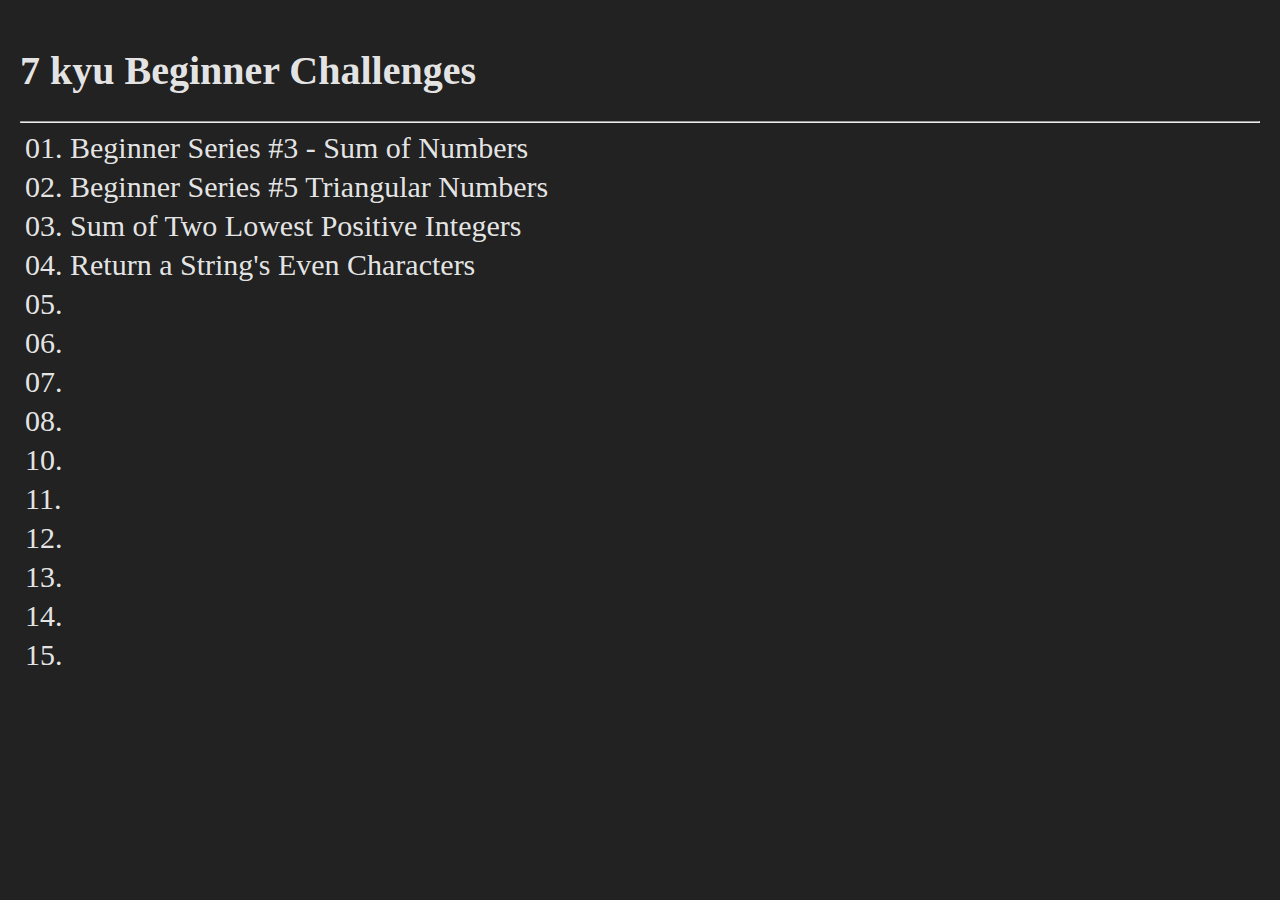
==== 7.1 Beginner/index.html @ 0872efd7 "Added 7kyu Beg: Return a String's Even Characters" ====
<!DOCTYPE html>
<html lang="en">
<head>
  <meta charset="UTF-8">
  <meta name="viewport" content="width=device-width, initial-scale=1.0">
  <style>
    body {
      margin: 0px;
      padding: 20px;
      background: #222;
      color: rgba(255, 255, 255, 0.9);
      font-family: "Klinic Slab";
    }
    h1 {
      font-size: 40px;
    }
    a {
      font-size: 30px;
      text-decoration: none;
      color: rgba(255, 255, 255, 0.9);
      display: block;
      margin: 5px 5px;
    }
    a:hover {
      color: rgba(245, 133, 118, 0.8);
    }
  </style>
  <title>7 kyu Beginner Challenges</title>
</head>
<body>
  <h1>7 kyu Beginner Challenges</h1>
  <hr>
  <a href="https://www.codewars.com/kata/55f2b110f61eb01779000053" target="_blank">01. Beginner Series #3 - Sum of Numbers</a>
  <a href="https://www.codewars.com/kata/56d0a591c6c8b466ca00118b" target="_blank">02. Beginner Series #5 Triangular Numbers</a>
  <a href="https://www.codewars.com/kata/558fc85d8fd1938afb000014" target="_blank">03. Sum of Two Lowest Positive Integers</a>
  <a href="https://www.codewars.com/kata/566044325f8fddc1c000002c" target="_blank">04. Return a String's Even Characters</a>
  <a href="" target="_blank">05. </a>
  <a href="" target="_blank">06. </a>
  <a href="" target="_blank">07. </a>
  <a href="" target="_blank">08. </a>
  <a href="" target="_blank">10. </a>
  <a href="" target="_blank">11. </a>
  <a href="" target="_blank">12. </a>
  <a href="" target="_blank">13. </a>
  <a href="" target="_blank">14. </a>
  <a href="" target="_blank">15. </a>

  <script src="script.js"></script>
</body>
</html>
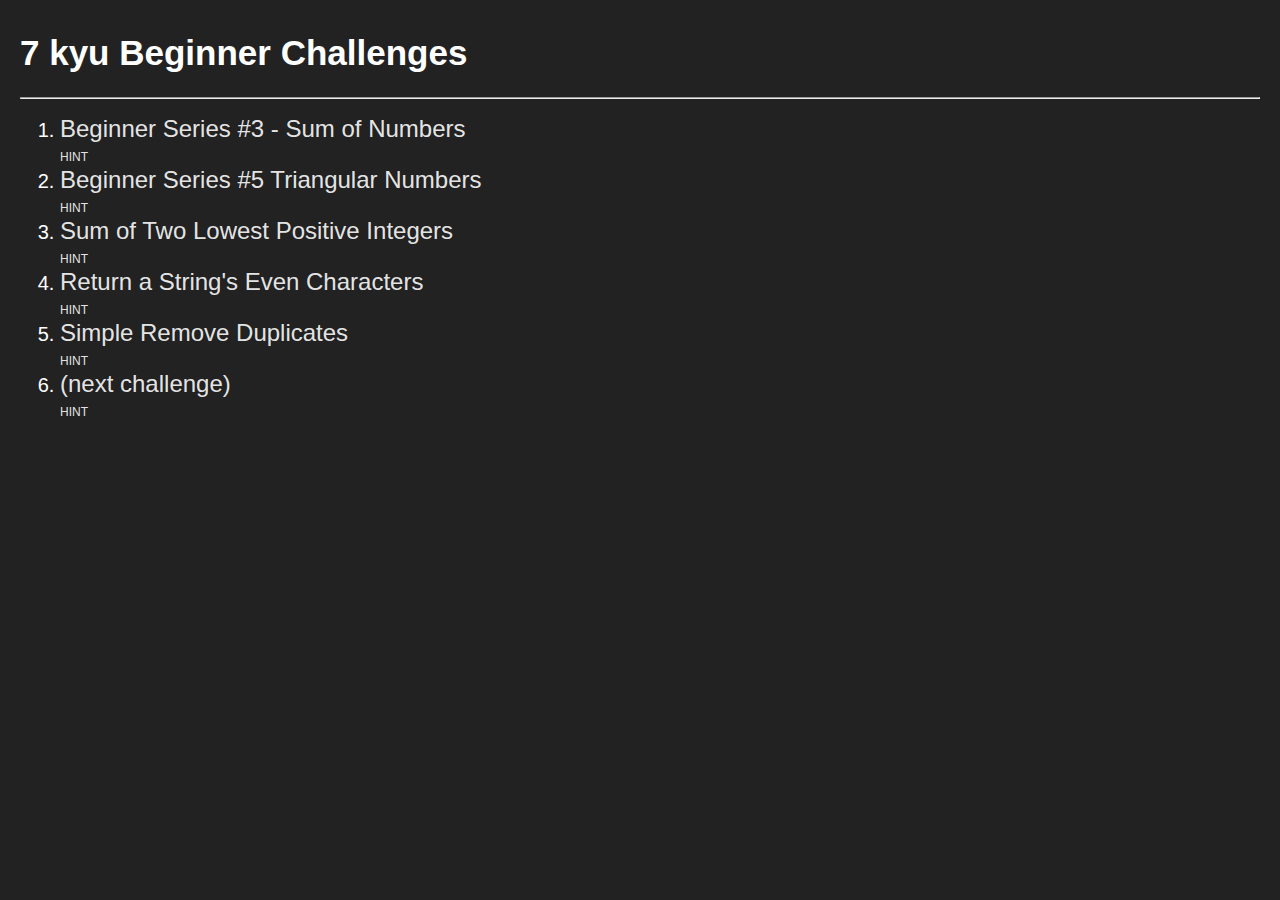
==== commit 4c2626e3: "Added 7kyu Beg: Simple Remove Duplicates" ====
--- a/7.1 Beginner/index.html
+++ b/7.1 Beginner/index.html
@@ -1,50 +1,79 @@
-<!DOCTYPE html>
-<html lang="en">
-<head>
-  <meta charset="UTF-8">
-  <meta name="viewport" content="width=device-width, initial-scale=1.0">
-  <style>
-    body {
-      margin: 0px;
-      padding: 20px;
-      background: #222;
-      color: rgba(255, 255, 255, 0.9);
-      font-family: "Klinic Slab";
-    }
-    h1 {
-      font-size: 40px;
-    }
-    a {
-      font-size: 30px;
-      text-decoration: none;
-      color: rgba(255, 255, 255, 0.9);
-      display: block;
-      margin: 5px 5px;
-    }
-    a:hover {
-      color: rgba(245, 133, 118, 0.8);
-    }
-  </style>
-  <title>7 kyu Beginner Challenges</title>
-</head>
-<body>
-  <h1>7 kyu Beginner Challenges</h1>
-  <hr>
-  <a href="https://www.codewars.com/kata/55f2b110f61eb01779000053" target="_blank">01. Beginner Series #3 - Sum of Numbers</a>
-  <a href="https://www.codewars.com/kata/56d0a591c6c8b466ca00118b" target="_blank">02. Beginner Series #5 Triangular Numbers</a>
-  <a href="https://www.codewars.com/kata/558fc85d8fd1938afb000014" target="_blank">03. Sum of Two Lowest Positive Integers</a>
-  <a href="https://www.codewars.com/kata/566044325f8fddc1c000002c" target="_blank">04. Return a String's Even Characters</a>
-  <a href="" target="_blank">05. </a>
-  <a href="" target="_blank">06. </a>
-  <a href="" target="_blank">07. </a>
-  <a href="" target="_blank">08. </a>
-  <a href="" target="_blank">10. </a>
-  <a href="" target="_blank">11. </a>
-  <a href="" target="_blank">12. </a>
-  <a href="" target="_blank">13. </a>
-  <a href="" target="_blank">14. </a>
-  <a href="" target="_blank">15. </a>
-
-  <script src="script.js"></script>
-</body>
+<!DOCTYPE html>
+<html lang="en">
+<head>
+  <meta charset="UTF-8">
+  <meta name="viewport" content="width=device-width, initial-scale=1.0">
+  <style>
+
+    body {
+      margin: 0px;
+      padding: 10px 20px;
+      background: #222;
+      color: white;
+      font-family: "Lato", sans-serif;
+    }
+    h1 {
+      font-size: 35px;
+    }
+    li {
+      font-size: 20px;
+    }
+    .main {
+      font-size: 24px;
+      text-decoration: none;
+      color: rgba(255, 255, 255, 0.9);
+      display: block;
+      margin: 0px;
+      transition: color 150ms;
+    }
+    .main:hover {
+      color: rgba(245, 133, 118, 0.8);
+    }
+    li a {
+      margin: 0px;
+      padding: 0px;
+      font-size: 12px;
+      color: rgba(255, 255, 255, 0.9);
+      text-decoration: none;
+      transition: color 150ms;
+    }
+    li a:hover {
+      color: rgba(255, 130, 130, 0.8);
+    }
+
+  </style>
+  <title>7 kyu Beginner Challenges</title>
+</head>
+<body>
+  <h1>7 kyu Beginner Challenges</h1>
+  <hr>
+  <ol>
+    <li>
+      <a href="https://www.codewars.com/kata/55f2b110f61eb01779000053" target="_blank" class="main">Beginner Series #3 - Sum of Numbers</a>
+      <a href="about:blank" target="_blank">HINT</a>
+    </li>
+    <li>
+      <a href="https://www.codewars.com/kata/56d0a591c6c8b466ca00118b" target="_blank" class="main">Beginner Series #5 Triangular Numbers</a>
+      <a href="about:blank" target="_blank">HINT</a>
+    </li>
+    <li>
+      <a href="https://www.codewars.com/kata/558fc85d8fd1938afb000014" target="_blank" class="main">Sum of Two Lowest Positive Integers</a>
+      <a href="about:blank" target="_blank">HINT</a>
+    </li>
+    <li>
+      <a href="https://www.codewars.com/kata/566044325f8fddc1c000002c" target="_blank" class="main">Return a String's Even Characters</a>
+      <a href="about:blank" target="_blank">HINT</a>
+    </li>
+    <li>
+      <a href="https://www.codewars.com/kata/5ba38ba180824a86850000f7" target="_blank" class="main">Simple Remove Duplicates</a>
+      <a href="about:blank" target="_blank">HINT</a>
+    </li>
+    <li>
+      <a href="about:blank" target="_blank" class="main">(next challenge)</a>
+      <a href="about:blank" target="_blank">HINT</a>
+    </li>
+  </ol>
+
+  <script src="script.js"></script>
+</body>
 </html>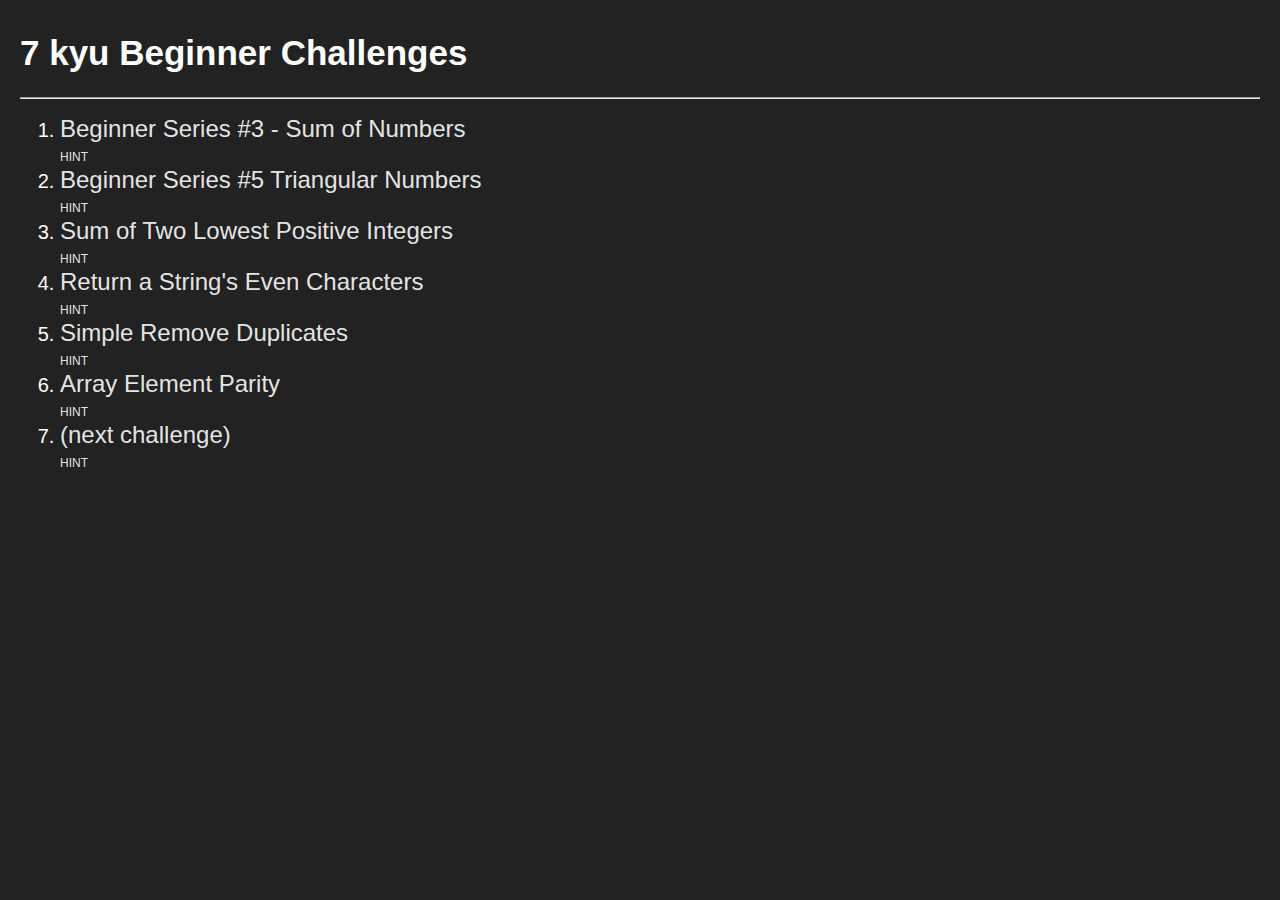
==== commit 17eba4da: "Added 7kyu Beg: Array Element Parity" ====
--- a/7.1 Beginner/index.html
+++ b/7.1 Beginner/index.html
@@ -66,7 +66,11 @@
     </li>
     <li>
       <a href="https://www.codewars.com/kata/5ba38ba180824a86850000f7" target="_blank" class="main">Simple Remove Duplicates</a>
-      <a href="about:blank" target="_blank">HINT</a>
+      <a href="https://developer.mozilla.org/en-US/docs/Web/JavaScript/Reference/Global_Objects/Array/lastIndexOf" target="_blank">HINT</a>
+    </li>
+    <li>
+      <a href="https://www.codewars.com/kata/5a092d9e46d843b9db000064" target="_blank" class="main">Array Element Parity</a>
+      <a href="https://developer.mozilla.org/en-US/docs/Web/JavaScript/Reference/Global_Objects/Array/find" target="_blank">HINT</a>
     </li>
     <li>
       <a href="about:blank" target="_blank" class="main">(next challenge)</a>
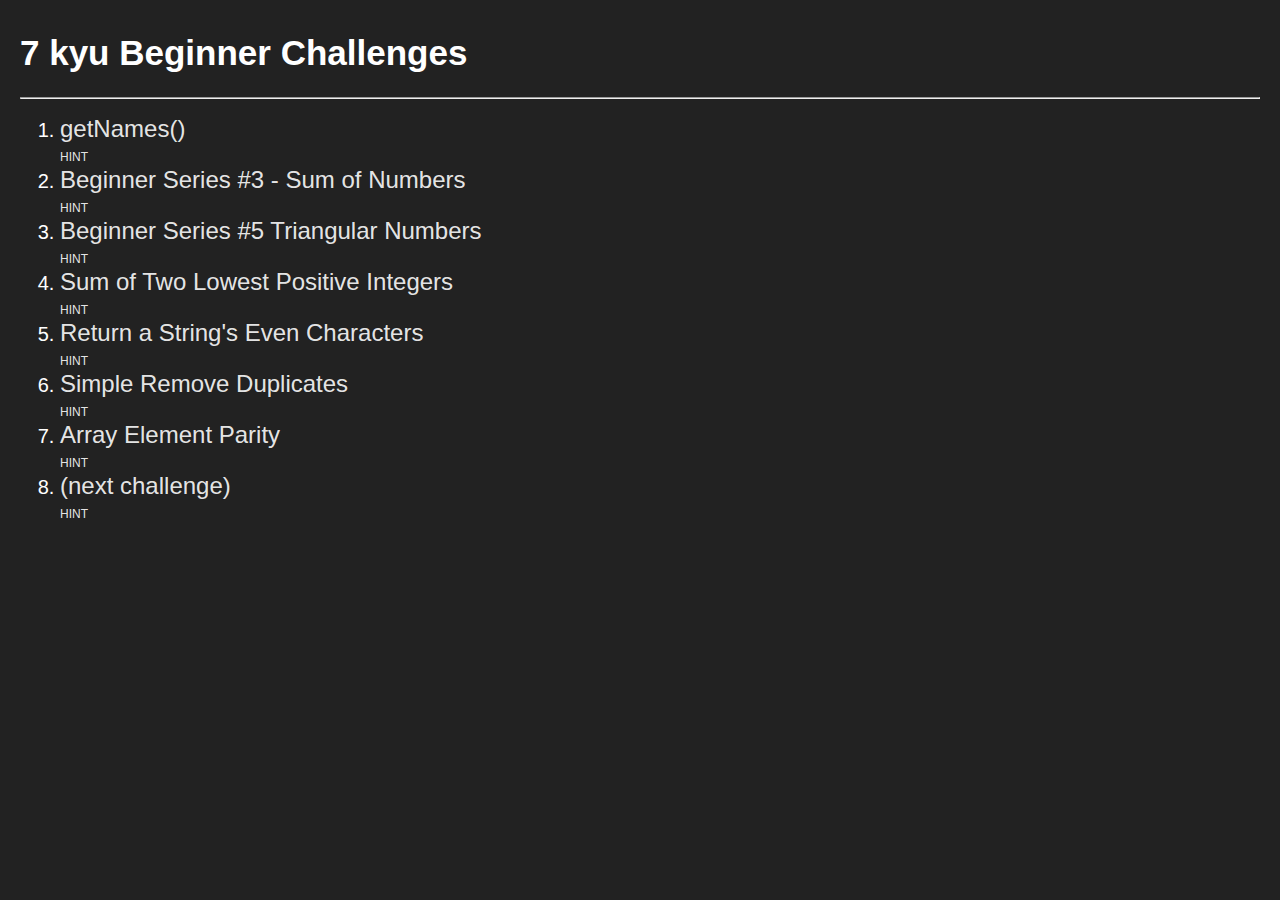
==== commit 95395ffb: "Added 7kyu Beg: getNames()" ====
--- a/7.1 Beginner/index.html
+++ b/7.1 Beginner/index.html
@@ -49,6 +49,10 @@
   <hr>
   <ol>
     <li>
+      <a href="https://www.codewars.com/kata/514a677421607afc99000002" target="_blank" class="main">getNames()</a>
+      <a href="https://developer.mozilla.org/en-US/docs/Web/JavaScript/Guide/Functions" target="_blank">HINT</a>
+    </li>
+    <li>
       <a href="https://www.codewars.com/kata/55f2b110f61eb01779000053" target="_blank" class="main">Beginner Series #3 - Sum of Numbers</a>
       <a href="about:blank" target="_blank">HINT</a>
     </li>
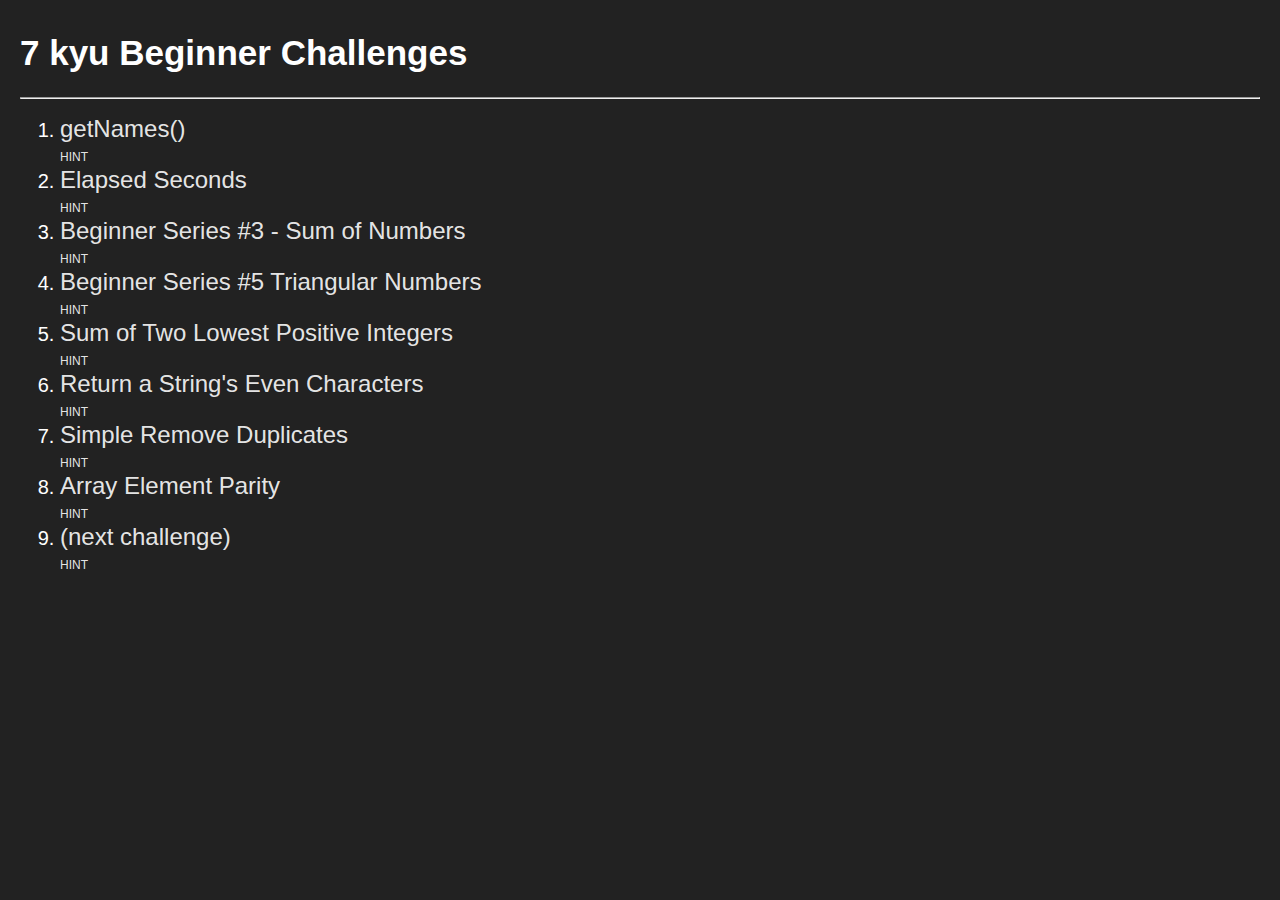
==== commit c66b3de9: "Added 7kyu Beg: Elapsed Seconds" ====
--- a/7.1 Beginner/index.html
+++ b/7.1 Beginner/index.html
@@ -53,6 +53,10 @@
       <a href="https://developer.mozilla.org/en-US/docs/Web/JavaScript/Guide/Functions" target="_blank">HINT</a>
     </li>
     <li>
+      <a href="https://www.codewars.com/kata/517b25a48557c200b800000c" target="_blank" class="main">Elapsed Seconds</a>
+      <a href="https://developer.mozilla.org/en-US/docs/Web/JavaScript/Reference/Global_Objects/Date/Date" target="_blank">HINT</a>
+    </li>
+    <li>
       <a href="https://www.codewars.com/kata/55f2b110f61eb01779000053" target="_blank" class="main">Beginner Series #3 - Sum of Numbers</a>
       <a href="about:blank" target="_blank">HINT</a>
     </li>
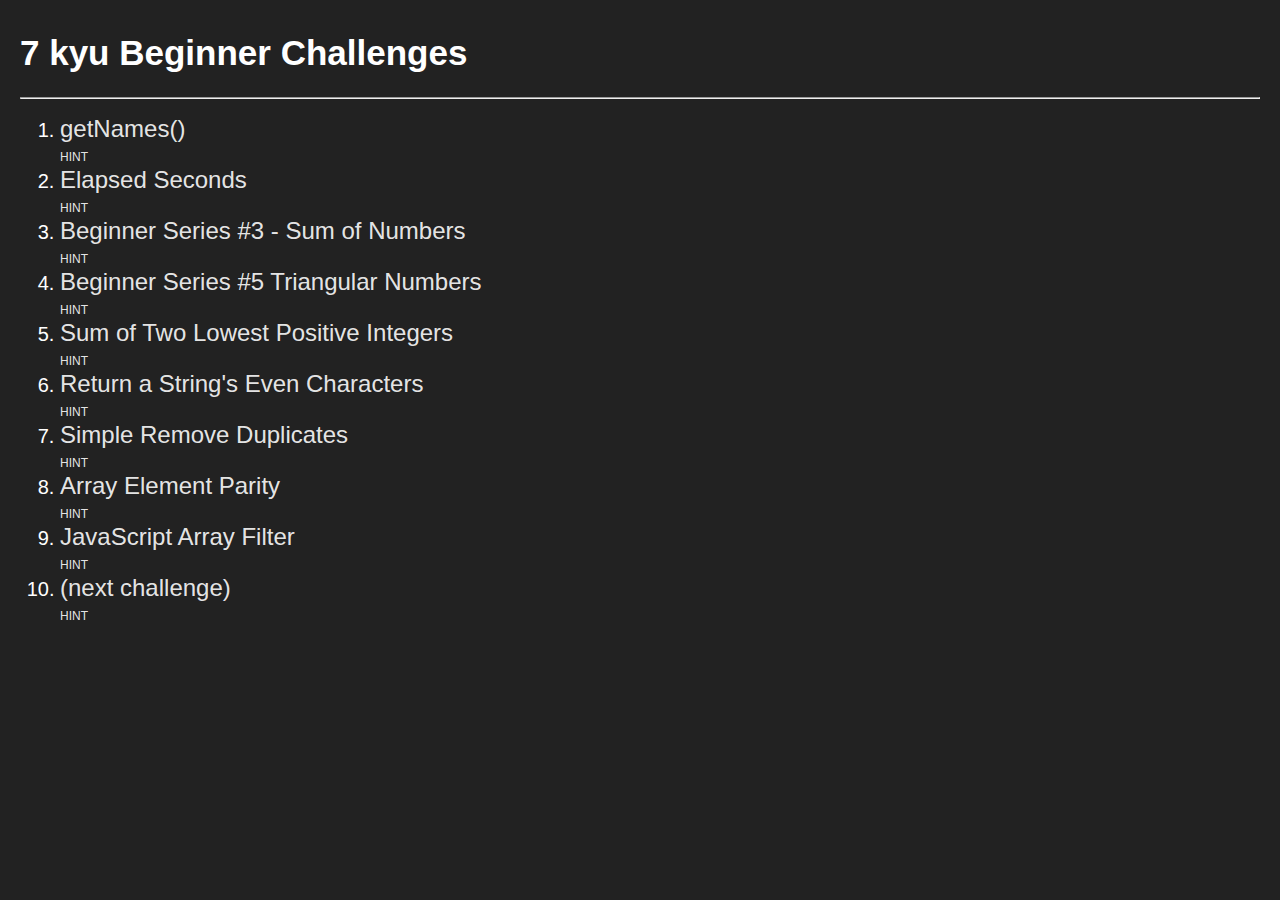
==== commit e75fff3b: "Added 7kyu Beg: JavaScript Array Filters" ====
--- a/7.1 Beginner/index.html
+++ b/7.1 Beginner/index.html
@@ -81,6 +81,10 @@
       <a href="https://developer.mozilla.org/en-US/docs/Web/JavaScript/Reference/Global_Objects/Array/find" target="_blank">HINT</a>
     </li>
     <li>
+      <a href="https://www.codewars.com/kata/514a6336889283a3d2000001" target="_blank" class="main">JavaScript Array Filter</a>
+      <a href="https://developer.mozilla.org/en-US/docs/Web/JavaScript/Reference/Global_Objects/Array/filter" target="_blank">HINT</a>
+    </li>
+    <li>
       <a href="about:blank" target="_blank" class="main">(next challenge)</a>
       <a href="about:blank" target="_blank">HINT</a>
     </li>
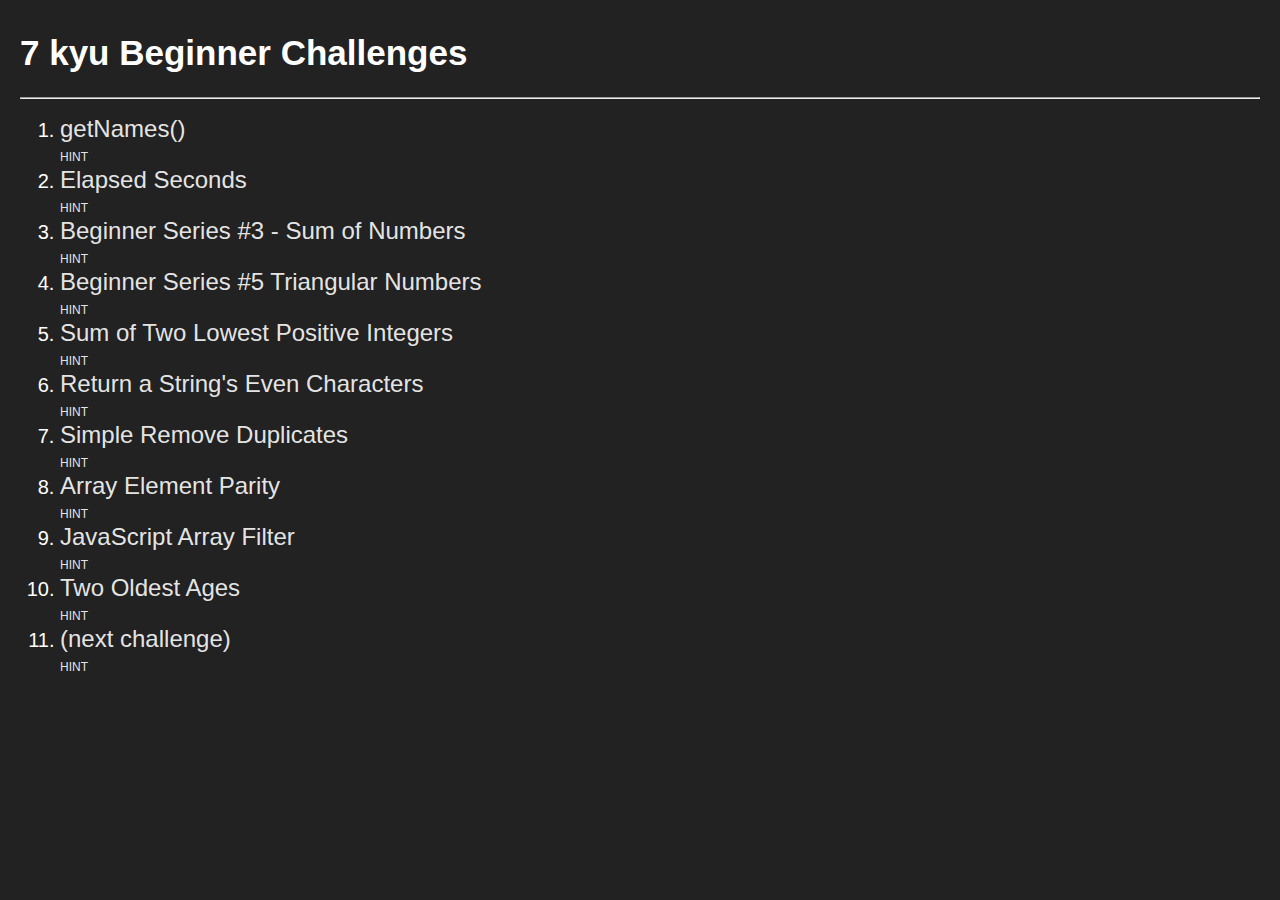
==== commit 092b2e2b: "Added 7kyu Beg: Two Oldest Ages" ====
--- a/7.1 Beginner/index.html
+++ b/7.1 Beginner/index.html
@@ -85,6 +85,10 @@
       <a href="https://developer.mozilla.org/en-US/docs/Web/JavaScript/Reference/Global_Objects/Array/filter" target="_blank">HINT</a>
     </li>
     <li>
+      <a href="https://www.codewars.com/kata/511f11d355fe575d2c000001" target="_blank" class="main">Two Oldest Ages</a>
+      <a href="https://developer.mozilla.org/en-US/docs/Web/JavaScript/Reference/Global_Objects/Array/sort" target="_blank">HINT</a>
+    </li>
+    <li>
       <a href="about:blank" target="_blank" class="main">(next challenge)</a>
       <a href="about:blank" target="_blank">HINT</a>
     </li>
